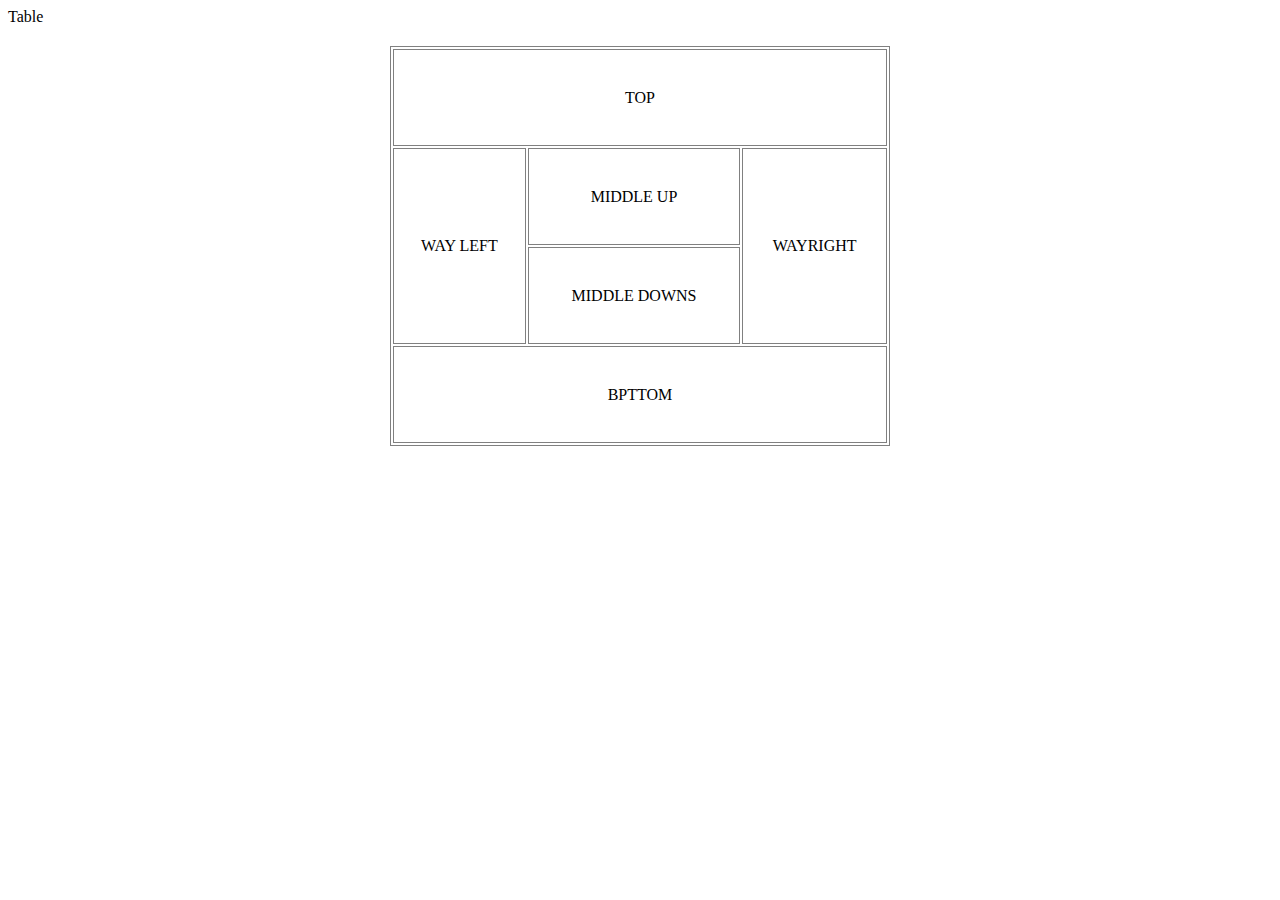
==== Table1/index.html @ 6d28127b "Initial commit" ====
<!DOCTYPE html>
<html lang="en">
<head>
    <meta charset="UTF-8">
    <meta name="viewport" content="width=device-width, initial-scale=1.0">
    <link rel="stylesheet" href="./style.css">
    <title>HristijanRalevski</title>
</head>
<body>
    <caption>Table</caption>
    <table>
        <tr>
            <td colspan="3">Top</td>
        </tr>
        <tr>
            <td rowspan="2">Way Left</td>
            <td>Middle Up</td>
            <td rowspan="2">WayRight</td>
        </tr>
        <tr>
            <td>Middle Downs</td>
        </tr>
        <t>
            <td colspan="3">Bpttom</td>
        </tr>
    </table>
</body>
</html>
---- Table1/style.css ----
table {
  margin: 20px auto;
  width: 500px;
  height: 400px;
  border: 1px solid gray;
  text-transform: uppercase;
}

table tr {
  text-align: center;
}

table tr td {
  border: 1px solid gray;
}
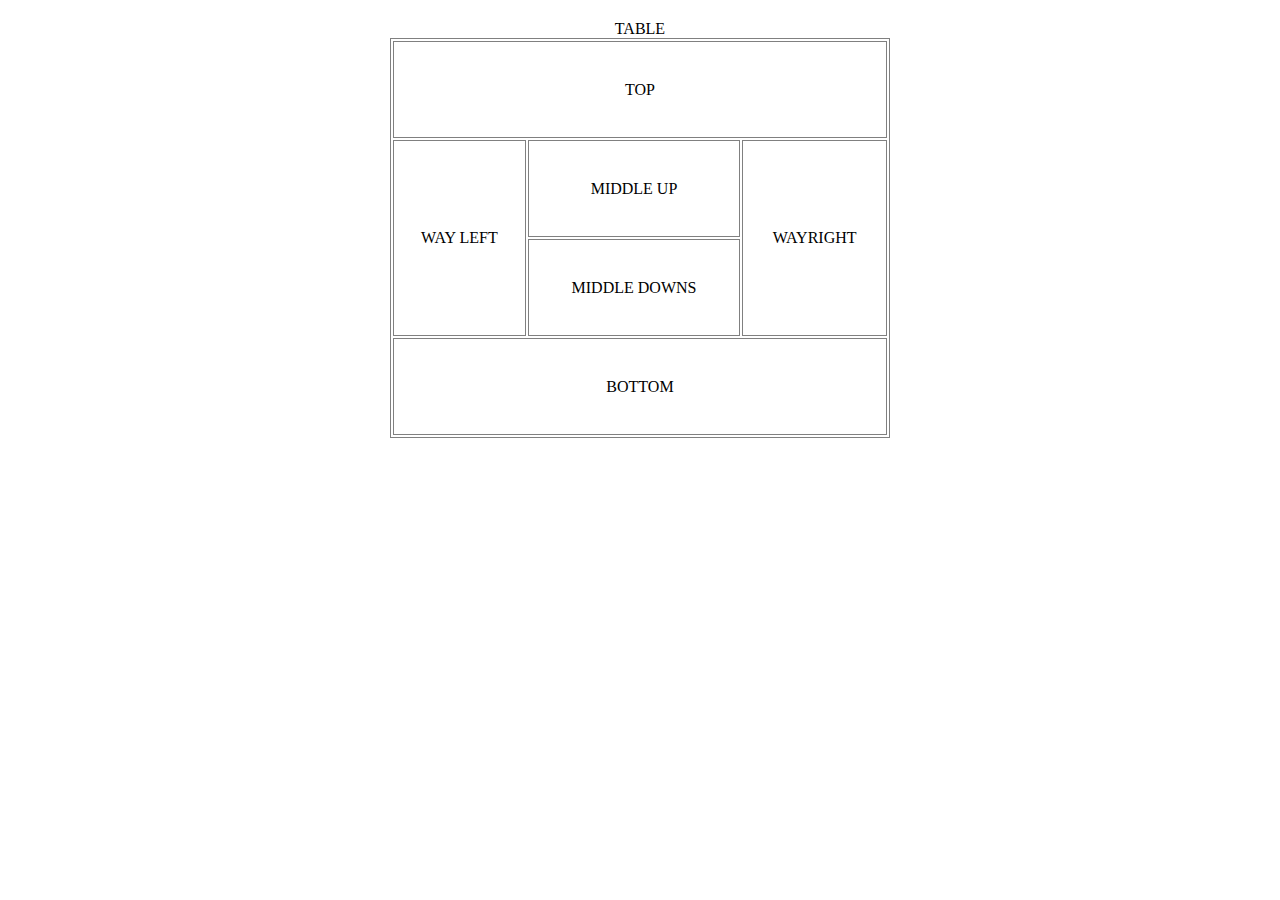
==== commit 53d17dd9: "Changed caption" ====
--- a/Table1/index.html
+++ b/Table1/index.html
@@ -1,28 +1,31 @@
 <!DOCTYPE html>
 <html lang="en">
-<head>
-    <meta charset="UTF-8">
-    <meta name="viewport" content="width=device-width, initial-scale=1.0">
-    <link rel="stylesheet" href="./style.css">
-    <title>HristijanRalevski</title>
-</head>
-<body>
-    <caption>Table</caption>
+  <head>
+    <meta charset="UTF-8" />
+    <meta name="viewport" content="width=device-width, initial-scale=1.0" />
+    <link rel="stylesheet" href="./style.css" />
+    <title>HristijanRalevksi</title>
+  </head>
+  <body>
+    
     <table>
-        <tr>
-            <td colspan="3">Top</td>
-        </tr>
-        <tr>
-            <td rowspan="2">Way Left</td>
-            <td>Middle Up</td>
-            <td rowspan="2">WayRight</td>
-        </tr>
-        <tr>
-            <td>Middle Downs</td>
-        </tr>
-        <t>
-            <td colspan="3">Bpttom</td>
-        </tr>
+        <caption>
+            Table
+          </caption>
+      <tr>
+        <td colspan="3">Top</td>
+      </tr>
+      <tr>
+        <td rowspan="2">Way Left</td>
+        <td>Middle Up</td>
+        <td rowspan="2">WayRight</td>
+      </tr>
+      <tr>
+        <td>Middle Downs</td>
+      </tr>
+      <tr>
+        <td colspan="3">Bottom</td>
+      </tr>
     </table>
-</body>
-</html>+  </body>
+</html>
